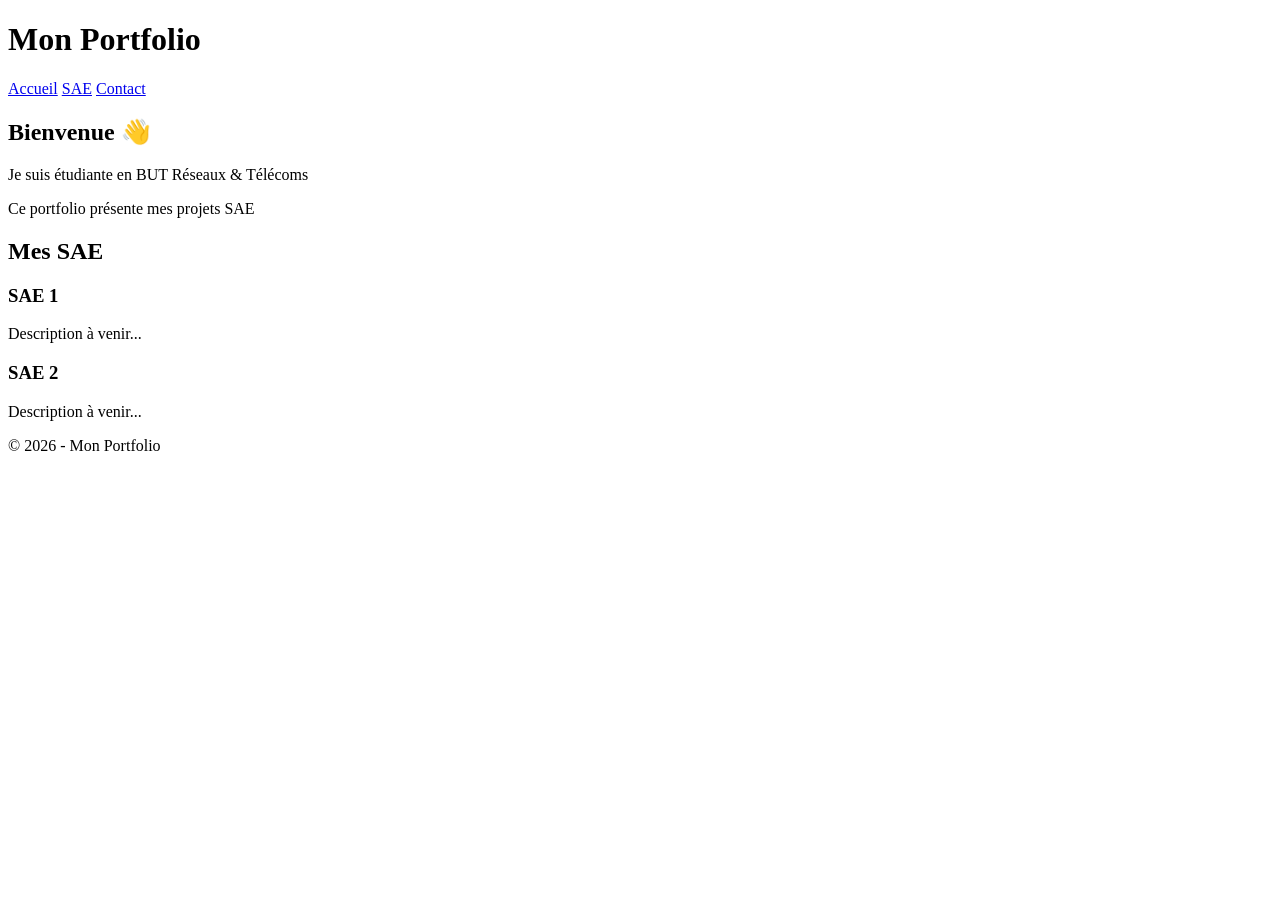
==== index.html @ a4fbbbae "Add initial HTML structure for portfolio" ====
<!DOCTYPE html>
<html lang="fr">
<head>
    <meta charset="UTF-8">
    <title>Mon Portfolio</title>
    <link rel="stylesheet" href="style.css">
</head>
<body>

    <header>
        <h1>Mon Portfolio</h1>
        <nav>
            <a href="#">Accueil</a>
            <a href="#">SAE</a>
            <a href="#">Contact</a>
        </nav>
    </header>

    <section class="hero">
        <h2>Bienvenue 👋</h2>
        <p>Je suis étudiante en BUT Réseaux & Télécoms</p>
        <p>Ce portfolio présente mes projets SAE</p>
    </section>

    <section class="sae">
        <h2>Mes SAE</h2>
        <div class="card">
            <h3>SAE 1</h3>
            <p>Description à venir...</p>
        </div>

        <div class="card">
            <h3>SAE 2</h3>
            <p>Description à venir...</p>
        </div>
    </section>

    <footer>
        <p>© 2026 - Mon Portfolio</p>
    </footer>

</body>
</html>
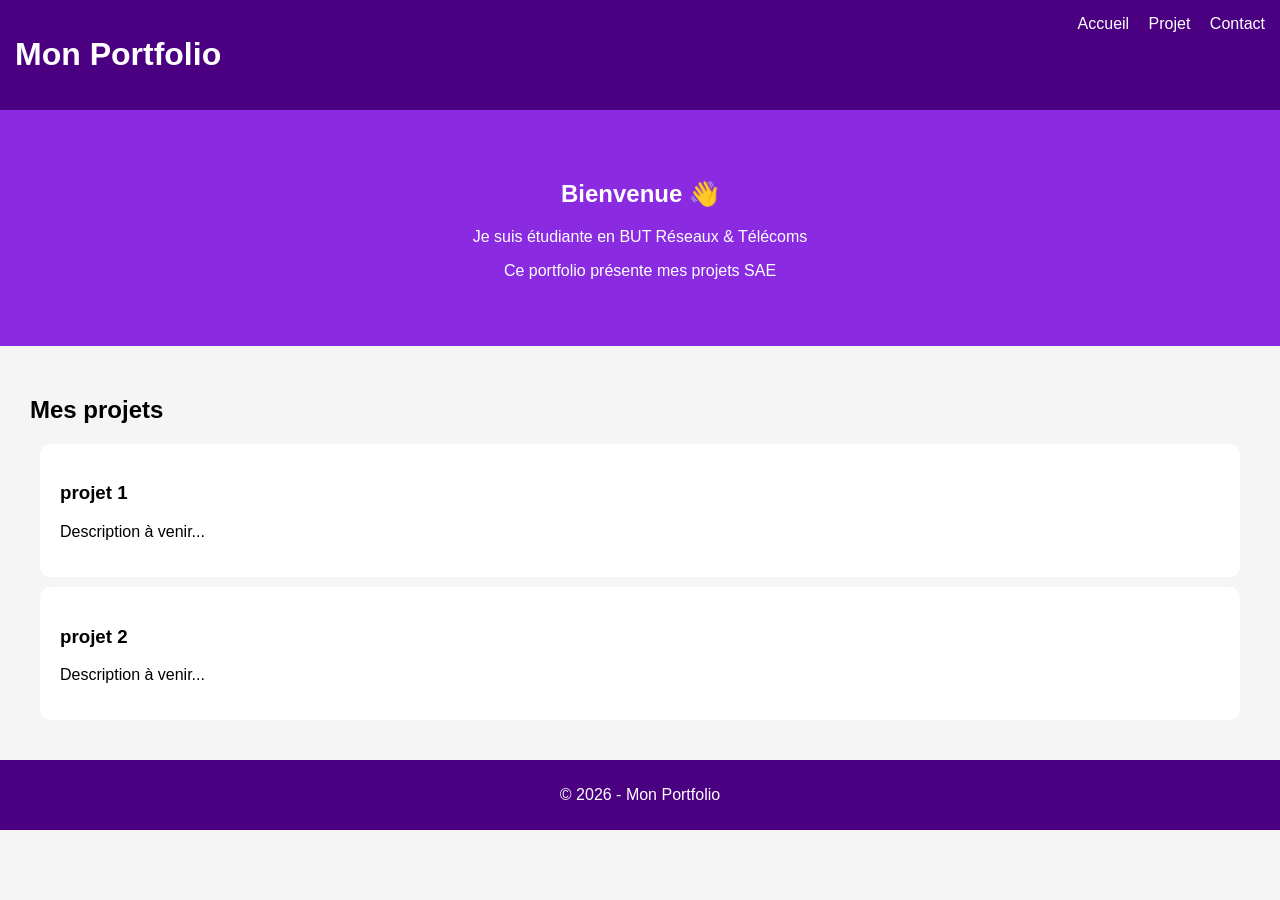
==== commit 3ad21cde: "Update index.html" ====
--- a/index.html
+++ b/index.html
@@ -11,7 +11,7 @@
         <h1>Mon Portfolio</h1>
         <nav>
             <a href="#">Accueil</a>
-            <a href="#">SAE</a>
+            <a href="#">Projet</a>
             <a href="#">Contact</a>
         </nav>
     </header>
@@ -23,14 +23,14 @@
     </section>
 
     <section class="sae">
-        <h2>Mes SAE</h2>
+        <h2>Mes projets</h2>
         <div class="card">
-            <h3>SAE 1</h3>
+            <h3>projet 1</h3>
             <p>Description à venir...</p>
         </div>
 
         <div class="card">
-            <h3>SAE 2</h3>
+            <h3>projet 2 </h3>
             <p>Description à venir...</p>
         </div>
     </section>
--- a/style.css
+++ b/style.css
@@ -0,0 +1,49 @@
+body {
+    margin: 0;
+    font-family: Arial;
+    background-color: #f5f5f5;
+}
+
+header {
+    background-color: #4B0082; /* violet foncé */
+    color: white;
+    padding: 15px;
+    display: flex;
+    justify-content: space-between;
+}
+
+nav a {
+    color: white;
+    margin-left: 15px;
+    text-decoration: none;
+}
+
+.hero {
+    text-align: center;
+    padding: 50px;
+    background-color: #8A2BE2; /* violet */
+    color: white;
+}
+
+.sae {
+    padding: 30px;
+}
+
+.card {
+    background: white;
+    padding: 20px;
+    margin: 10px;
+    border-radius: 10px;
+}
+
+footer {
+    text-align: center;
+    padding: 10px;
+    background: #4B0082; /* violet foncé */
+    color: white;
+}
+.photo {
+    width: 120px;
+    border-radius: 50%;
+    margin-top: 10px;
+}
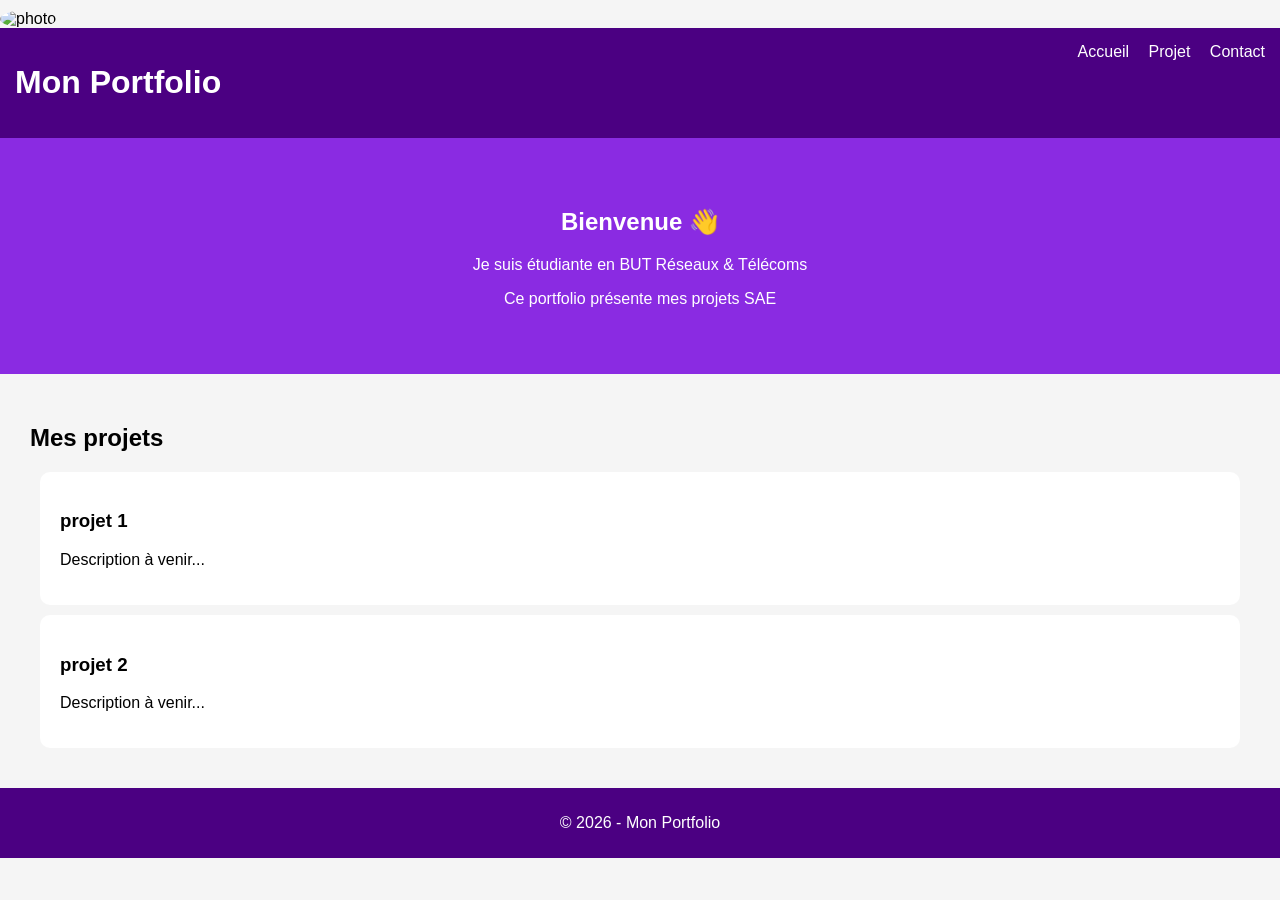
==== commit 7d5e903d: "Update index.html" ====
--- a/index.html
+++ b/index.html
@@ -6,7 +6,7 @@
     <link rel="stylesheet" href="style.css">
 </head>
 <body>
-
+<img src="images/photo.jpg" alt="photo" class="photo">
     <header>
         <h1>Mon Portfolio</h1>
         <nav>
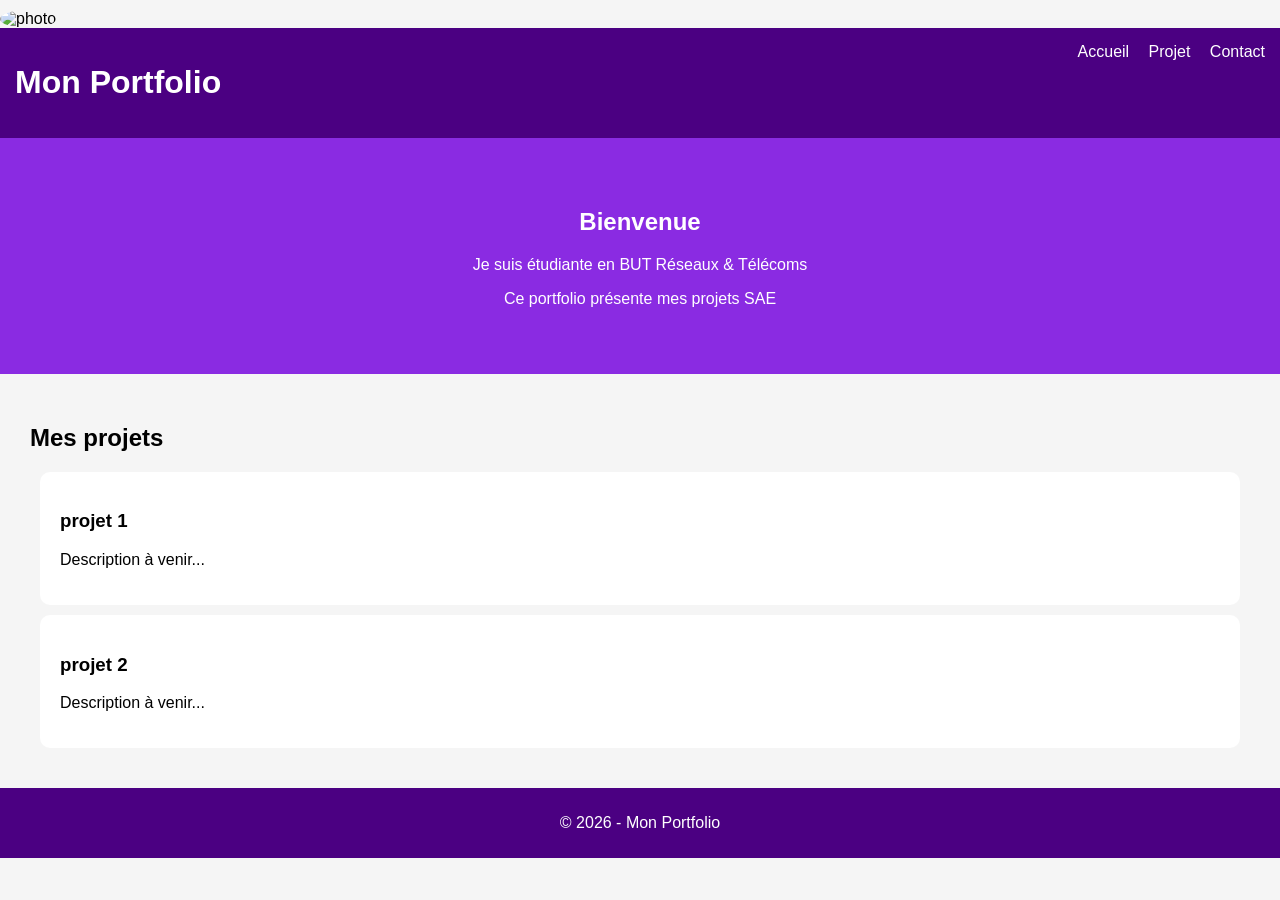
==== commit 6b9ffb43: "Update index.html" ====
--- a/index.html
+++ b/index.html
@@ -17,7 +17,7 @@
     </header>
 
     <section class="hero">
-        <h2>Bienvenue 👋</h2>
+        <h2>Bienvenue </h2>
         <p>Je suis étudiante en BUT Réseaux & Télécoms</p>
         <p>Ce portfolio présente mes projets SAE</p>
     </section>
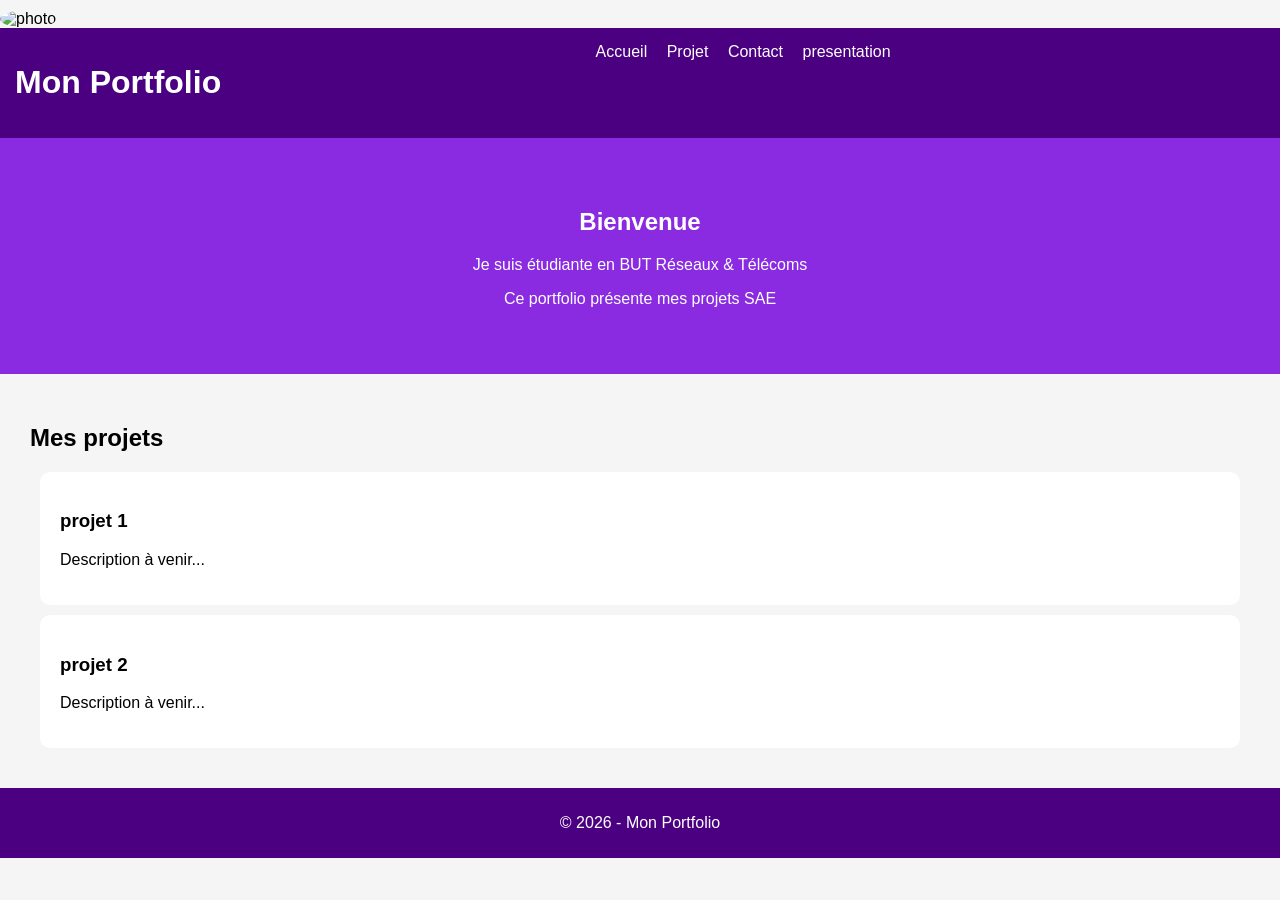
==== commit f1a55ae1: "Update index.html" ====
--- a/index.html
+++ b/index.html
@@ -13,6 +13,7 @@
             <a href="#">Accueil</a>
             <a href="#">Projet</a>
             <a href="#">Contact</a>
+            <a href="#">presentation<a/>
         </nav>
     </header>
 
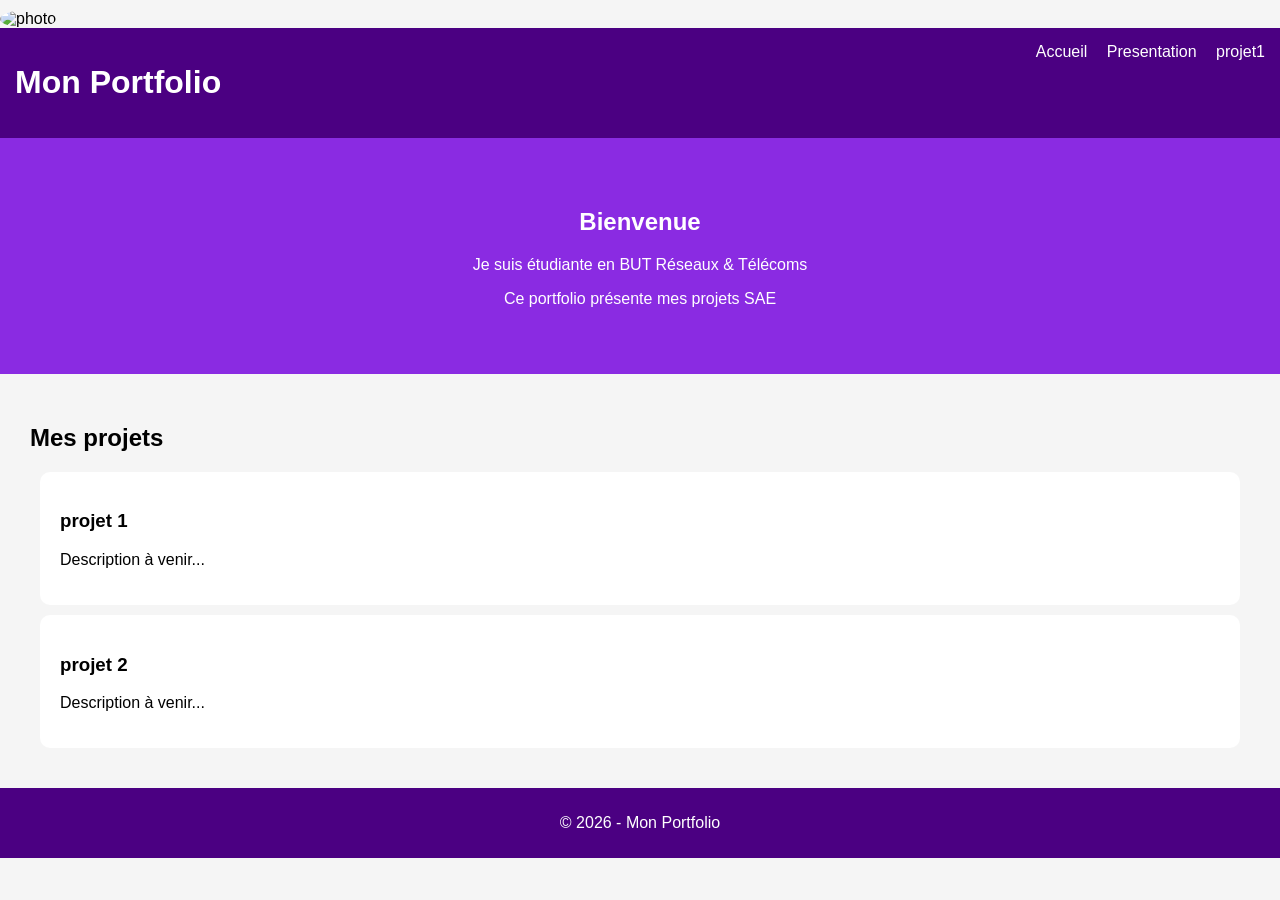
==== commit cb446ea1: "Update index.html" ====
--- a/index.html
+++ b/index.html
@@ -10,10 +10,9 @@
     <header>
         <h1>Mon Portfolio</h1>
         <nav>
-            <a href="#">Accueil</a>
-            <a href="#">Projet</a>
-            <a href="#">Contact</a>
-            <a href="#">presentation<a/>
+        <a href="index.html">Accueil</a>
+        <a href="presentation.html">Presentation</a>
+        <a href="projet1.html">projet1</a>
         </nav>
     </header>
 
